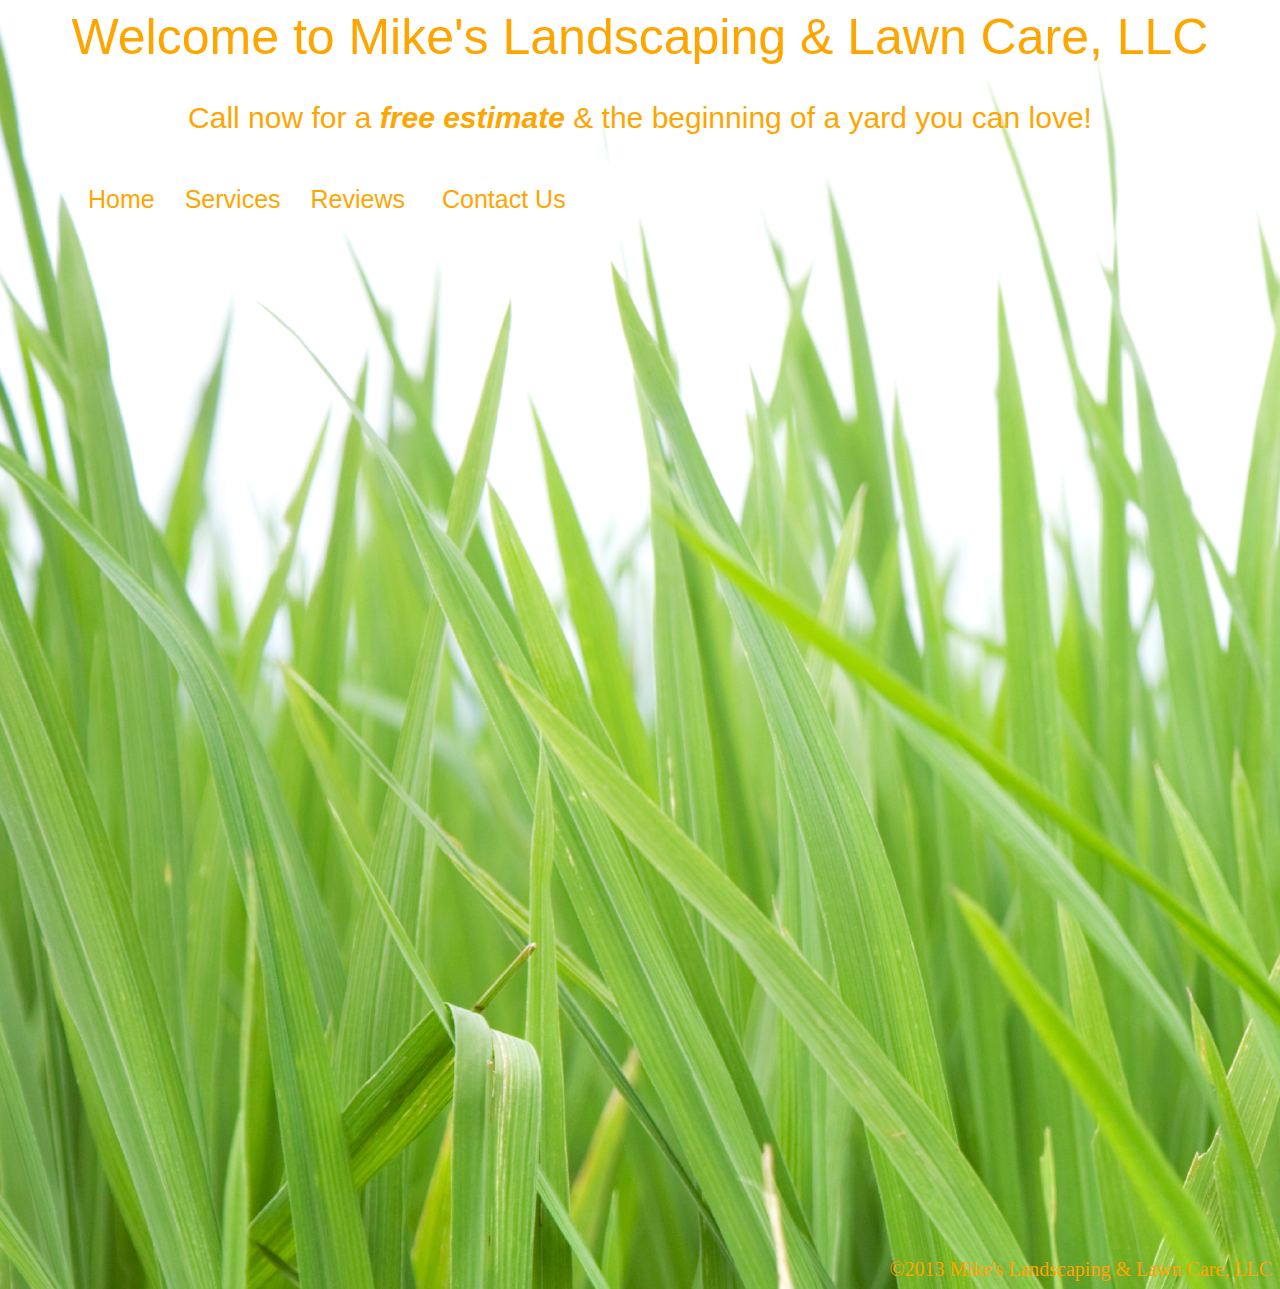
==== index.html @ 5ce7f867 "intial commit" ====
<!DOCTYPE html>
<html>
	<head><link type="text/css" rel="stylesheet" href="stylesheet.css"/>
	<title>Mike's Landscaping & Lawn Care, LLC</title></head>
<body>
	<div id="wrap">
	<header>Welcome to Mike's Landscaping & Lawn Care, LLC</header>
	<div id="header">Call now for a <strong><em>free estimate</em></strong> &amp; the beginning of a yard you can love!</div>
	
	<thead>
		<div>
		<ul>
			<li><a href="index.html">Home</a></li><li><a href="services.html">Services</a></li><li><a href="reviews.html">Reviews</a></li><li>
				<a href="Contact.html">Contact Us</a></li>
		</ul>
		</div>
	</thead>
	
	
	
	</div>
</body>
<footer>&copy;2013 Mike's Landscaping & Lawn Care, LLC</footer>
	
	
	
</html>
---- stylesheet.css ----
body {
		background-image: url(images/background_grass.jpg);
}

#wrap {
		background-color: transparent;
		height: 1250px;
		width: auto;
}

header {
		text-align: center;
		color: orange;
		font-family:helvetica;
		font-size: 50px;
}

header:hover {
		color:grey;
}

h1 {	text-align: center;
		color: orange;
		font-family: helvetica;
		font-size: 25px;
}

h1:hover {
		color:grey;
}

h2	{	
		text-align: center;
		color: orange;
		font-family: helvetica;
		font-size: 25px;
}

h2:hover {
		color:silver;
}

a:link	{	
		color: orange;
		font-family: helvetica;
		text-decoration: none;
	}

a:hover { color:grey;
}

a:active {
		color:purple;
}
div ul {
		color: orange;
		font-family: helvetica;
		font-size: 25px;
		background-color: transparent;
		margin-top: 50px;
		margin-left: 25px;
}

li {
		display: inline;
		padding:15px;
		font-family: helvetica;
}

div ul li:hover {
		color:grey;
}

footer {
		text-align: right;
		color: orange;
		font-family: inherit;
		font-size: 20px;
}

#contact header {
		text-align: center;
		color: orange;
		font-family:helvetica;
		font-size: 50px;
		margin-top: 50px;
}

#header {
		text-align: center;
		color: orange;
		font-family:helvetica;
		font-size: 30px;
		margin-top: 35px;
}

#header:hover {
		color:grey;
}
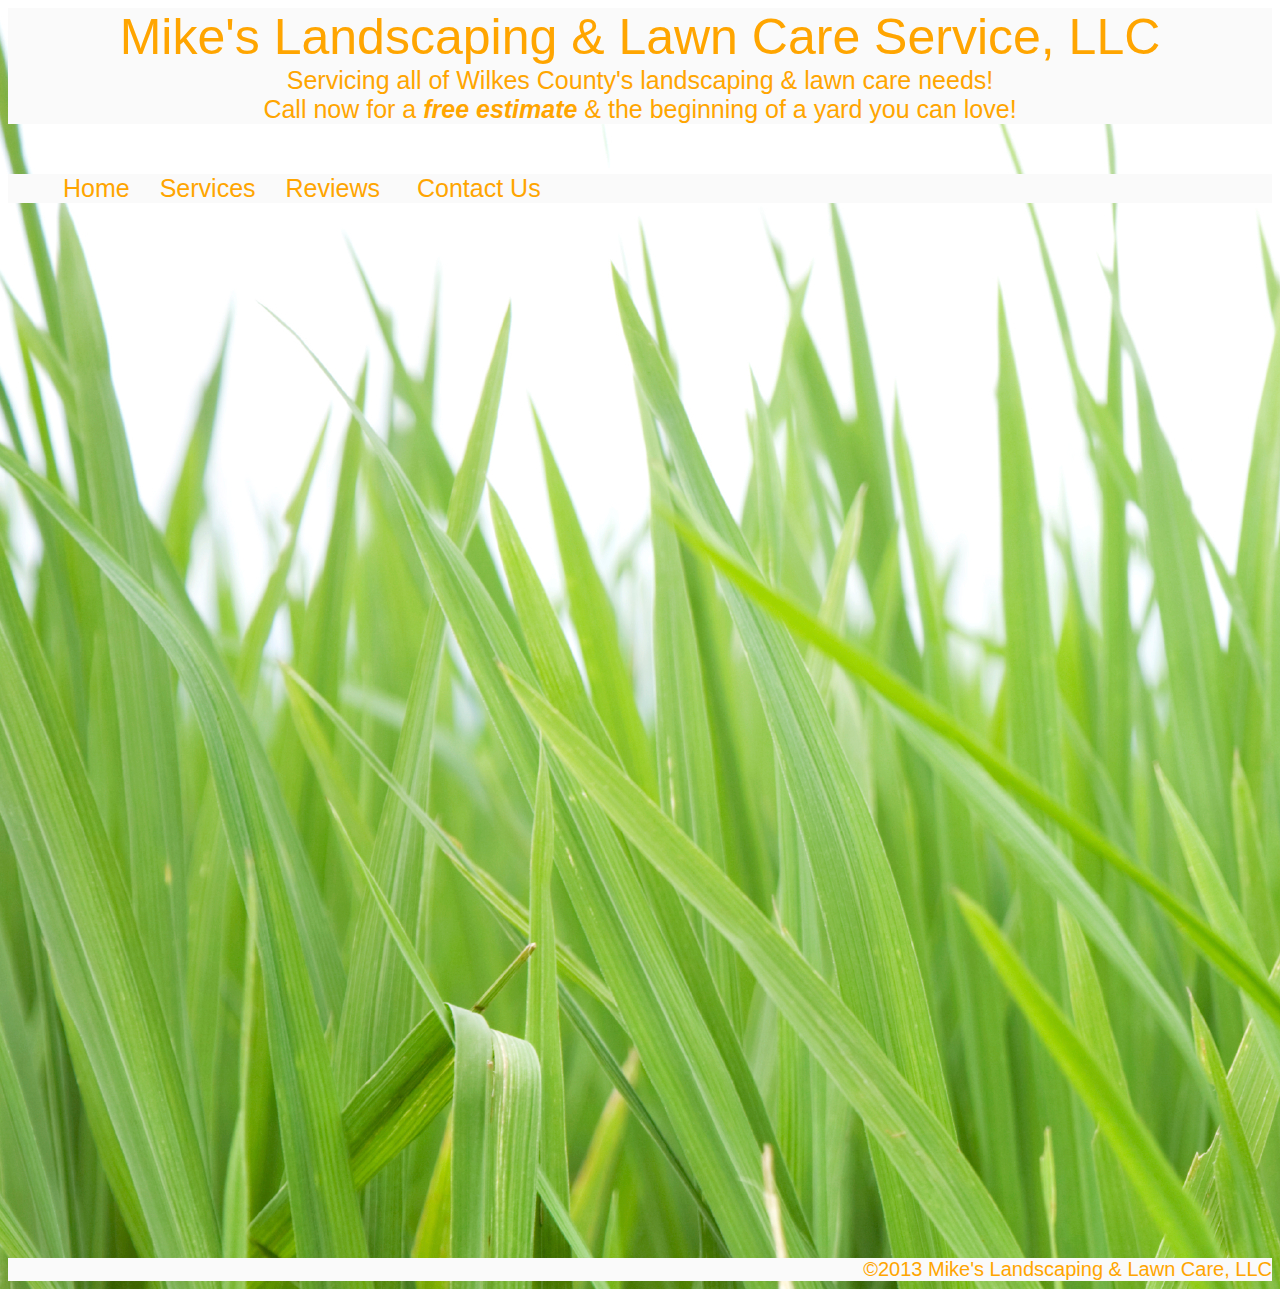
==== commit 8829c6ac: "upload new versions" ====
--- a/index.html
+++ b/index.html
@@ -1,11 +1,13 @@
 <!DOCTYPE html>
 <html>
 	<head><link type="text/css" rel="stylesheet" href="stylesheet.css"/>
-	<title>Mike's Landscaping & Lawn Care, LLC</title></head>
+	<title>Mike's Landscaping & Lawn Care, LLC</title>
+	</head>
 <body>
 	<div id="wrap">
-	<header>Welcome to Mike's Landscaping & Lawn Care, LLC</header>
-	<div id="header">Call now for a <strong><em>free estimate</em></strong> &amp; the beginning of a yard you can love!</div>
+	<header>Mike's Landscaping & Lawn Care Service, LLC</header>
+	<div id="subheader">Servicing all of Wilkes County's landscaping &amp; lawn care needs!</div>
+	<div id="subheader"><a href="Contact.html">Call now for a <strong><em>free estimate</em></strong> &amp; the beginning of a yard you can love!</a></div>
 	
 	<thead>
 		<div>
--- a/stylesheet.css
+++ b/stylesheet.css
@@ -13,20 +13,26 @@
 		color: orange;
 		font-family:helvetica;
 		font-size: 50px;
+		background-color: #fafafa;
 }
 
 header:hover {
-		color:grey;
-}
+		color:silver;
+		
+		
+}
+
 
 h1 {	text-align: center;
 		color: orange;
 		font-family: helvetica;
 		font-size: 25px;
+		background-color: #fafafa;
 }
 
 h1:hover {
-		color:grey;
+		color:silver;
+		
 }
 
 h2	{	
@@ -34,68 +40,174 @@
 		color: orange;
 		font-family: helvetica;
 		font-size: 25px;
+		background-color: #fafafa;
 }
 
 h2:hover {
 		color:silver;
-}
+		
+}
+
 
 a:link	{	
 		color: orange;
 		font-family: helvetica;
 		text-decoration: none;
 	}
-
-a:hover { color:grey;
-}
-
-a:active {
-		color:purple;
-}
+a:visited {
+		color:orange;
+		text-decoration: none;
+}
+a:hover { 
+		color:silver;
+}
+
 div ul {
 		color: orange;
 		font-family: helvetica;
 		font-size: 25px;
-		background-color: transparent;
 		margin-top: 50px;
-		margin-left: 25px;
+		margin-left: 0;
+		background-color: #fafafa;
+		
+}
+
+div ul li:hover {
+		color: silver;
+		font-size: 35px;
+		background-color: white;
 }
 
 li {
 		display: inline;
 		padding:15px;
 		font-family: helvetica;
-}
-
-div ul li:hover {
-		color:grey;
-}
-
+		
+}
+
+ol {
+		color: orange;
+		font-family: helvetica;
+		font-size: 25px;
+		margin-left: 65px;
+		margin-top: -15px;
+		
+}
+
+ol:hover {
+		color:silver;
+}
+
+
+#conheader {
+		text-align: center;
+		color: orange;
+		font-family:helvetica;
+		font-size: 50px;
+		margin-top: 50px;
+		background-color: #fafafa;
+
+}
+
+#conheader:hover{
+		color:white;
+		background-color: grey;
+}
+
+#header {
+		text-align: center;
+		color: orange;
+		font-family:helvetica;
+		font-size: 50px;
+		margin-top: 25px;
+		background-color: #fafafa;
+}
+
+#header:hover {
+		color:silver;
+		
+}
+
+#subheader {
+		text-align: center;
+		color: orange;
+		font-family:helvetica;
+		font-size: 25px;
+		margin-top: inherit;
+		background-color: #fafafa;
+}
+
+#subheader:hover {
+		color:silver;
+}
+
+
+
+#call {
+		text-align: center;
+		color: orange;
+		font-family:helvetica;
+		font-size: 30px;
+		margin-top: 35px;
+		background-color: #fafafa;
+
+}
+
+#call:hover {
+		color:silver;
+}
+
+#list {
+		color: orange;
+		font-family: helvetica;
+		font-size: 25px;
+		background-color: #fafafa;
+		margin-bottom: 25px;
+		
+}
+
+# list:hover {
+		color:silver;
+}
+
+#bigbox {
+		display: inline-block;
+		background-color: transparent;
+		padding: 15px;
+		
+}
+
+
+#listbox {
+		background-color: transparent;
+		padding: 15px;
+		float:left;
+		background-color: #fafafa;
+		margin-left: 25px
+}
+
+#rightbox {
+		background-color: transparent;
+		padding: 15px;
+		float:right;
+		margin-left: 125px;
+		background-color: #fafafa;
+}
+
+
+p {
+		color:orange;
+		font-family: helvetica;
+		font-size: 30px;
+		margin-left: 35px;
+}
 footer {
 		text-align: right;
 		color: orange;
-		font-family: inherit;
+		font-family: helvetica;
 		font-size: 20px;
-}
-
-#contact header {
-		text-align: center;
-		color: orange;
-		font-family:helvetica;
-		font-size: 50px;
-		margin-top: 50px;
-}
-
-#header {
-		text-align: center;
-		color: orange;
-		font-family:helvetica;
-		font-size: 30px;
-		margin-top: 35px;
-}
-
-#header:hover {
-		color:grey;
-}
-
-
+		background-color: #fafafa;
+}
+
+
+
